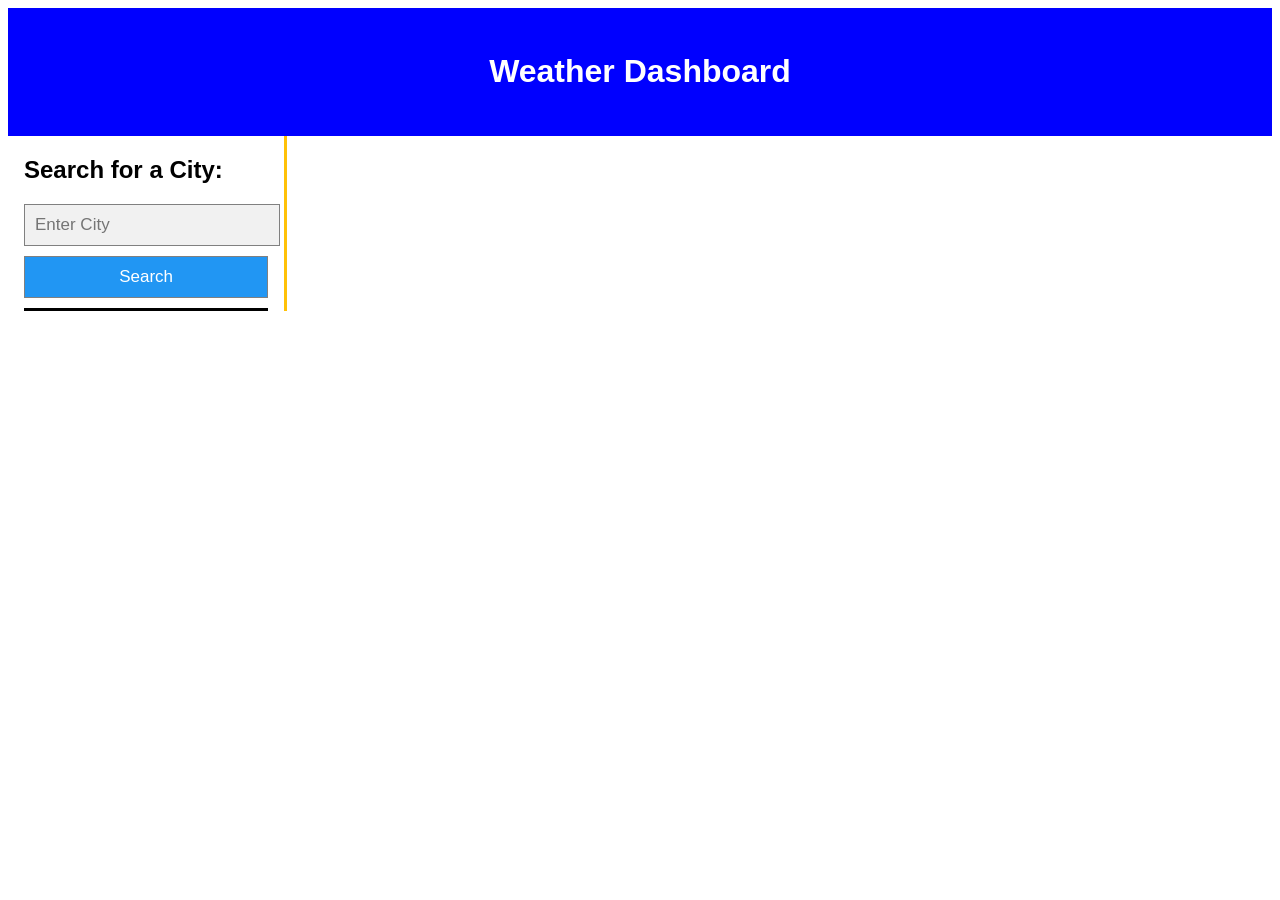
==== index.html @ ff8c7bcb "readme updated" ====
<!DOCTYPE html>
<html lang="en">
  <head>
    <meta charset="UTF-8" />
    <meta name="viewport" content="width=device-width, initial-scale=1.0" />
    <title>Weather Dashboard</title>
    <!--<link rel="stylesheet" type="text/css" href="./assets/css/reset_v1.css" />-->
    <link rel="stylesheet" type="text/css" href="./assets/css/style_v7.css" />

  </head>

  <body>
    <header>
      <h1>Weather Dashboard</h1>
    </header>

    <main>
      <div class="container_box">
        <section class="column_1">
          <form id="city_search">
            <h1>Search for a City:</h1>
            <input type="text" id="city" placeholder="Enter City">
            <button type="submit" id="search_button">Search</button>
          </form>

          <!-- unordered list here showing user input using JavaScript-->
          <div id="user_city">
            <!--
            <ul id="user_city_list"> < !-- button list will be here-- >
            </ul>
            -->
          </div>
          <script src="https://code.jquery.com/jquery-3.4.1.min.js"></script>
          <script type="module" src="./assets/js/script_v7.js"></script>
        </section>
  
        <section class="column_2">
          <div class="column_2_1" id="today">
          </div>
          <h2 id="h2"></h2>
          <div class="column_2_2" id="forecast">
            <div class="column_2_2_1" id="today1">
            </div>
            <div class="column_2_2_2" id="today2">
            </div>
            <div class="column_2_2_3" id="today3">
            </div>
            <div class="column_2_2_4" id="today4">
            </div>
            <div class="column_2_2_5" id="today5">
            </div>
          </div>
        </section>
      </div>  
    </main>
  </body>
</html>
---- assets/css/style_v7.css ----
body {
  font-family: 'Open Sans', sans-serif;
  font-size: 16px;
}

header{
  /*
  display: flex;
  flex-direction: row;
  flex-wrap: wrap;
  */
  text-align: center;
  padding-top: 1.5em;
  padding-bottom: 1.5em;
  background-color: blue;
  color: white;
  margin: 0;
}

main{
  flex-direction: row;
  width: 100%;
}
.container_box{
  display: flex;
  flex-direction: row;
}

.column_1{
  display: flex;
  flex-direction: column;
  flex-basis: 20%; /* 20% of width */
  /*width: 20%;*/
  flex-wrap: wrap;
  /*align-items: flex-start;*/
  /*text-align: left;*/
  padding-left: 1.0em;
  padding-right: 1.0em;

  border-right: solid #ffc107;
  border-width: 0.2em;
}
.column_2{
  display: flex;
  flex-direction: column; /* to stack horizontally first then vertical shift down when not enough space */
  flex-basis: 80%; /* 80% of width */
  /*width: 80%;*/
  flex-wrap: wrap;

  padding-left: 0.5em;
}
.column_2_1{
  display: flex;
  flex-direction: column;
  width: 100%; /* 100 % of column_2 */
  flex-wrap: wrap;
  /*border:solid black;*/ /*this will be setting in javascript */
}
.column_2_2{
  display: flex;
  flex-direction: row;
  width: 100%; /* 100 % of column_2 */
  flex-wrap: wrap;
  /*border:solid black;*/
}

.column_2_2_1, .column_2_2_2, .column_2_2_3, .column_2_2_4, .column_2_2_5{
  display: flex;
  flex-direction: column;
  width: 18%; /* each has 20% of column_2_2 */  
  flex-wrap: wrap;
  /*border:solid #2196F3;*/
  margin-right: 0.5em;
  margin-bottom: 0.5em;
}

#city_search{
  border-bottom: solid #000000;
}
input#city{
  width: 100%;
  padding: 10px;
  padding-right: 0;
  background: #f1f1f1;
  font-size: 17px;
  border: 1px solid grey;
  margin-bottom: 10px;
}

button#search_button{
  width: 100%;
  padding: 10px;
  background: #2196F3;
  color: white;
  font-size: 17px;
  border: 1px solid grey;
  cursor: pointer;  
  margin-bottom: 10px;
}

ul{
  list-style-type: none;
  background-color: yellowgreen;
  padding: 0; /* remove default left padding */
  padding-top: 10px;
  padding-bottom: 10px;
  text-align: center;
  /*margin: 0;*/
}
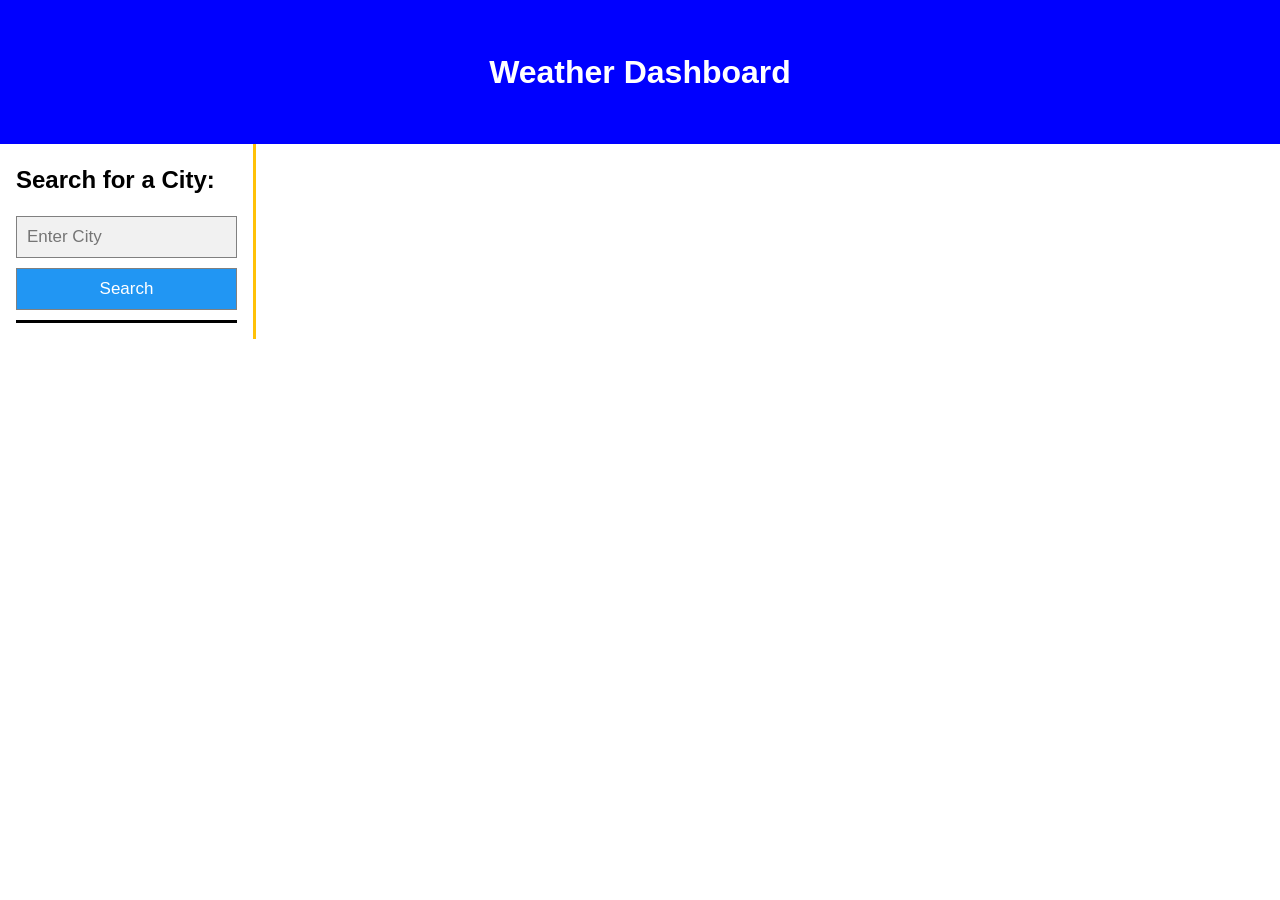
==== commit 3522fc40: "readme is updated" ====
--- a/index.html
+++ b/index.html
@@ -4,8 +4,9 @@
     <meta charset="UTF-8" />
     <meta name="viewport" content="width=device-width, initial-scale=1.0" />
     <title>Weather Dashboard</title>
-    <!--<link rel="stylesheet" type="text/css" href="./assets/css/reset_v1.css" />-->
-    <link rel="stylesheet" type="text/css" href="./assets/css/style_v7.css" />
+    <!--<link rel="stylesheet" type="text/css" href="./assets/css/normalize.css" />-->
+    <link rel="stylesheet" type="text/css" href="./assets/css/reset_v1.css" />
+    <link rel="stylesheet" type="text/css" href="./assets/css/style_v8.css" />
 
   </head>
 
@@ -26,12 +27,13 @@
           <!-- unordered list here showing user input using JavaScript-->
           <div id="user_city">
             <!--
-            <ul id="user_city_list"> < !-- button list will be here-- >
-            </ul>
+            <button class="city_button">Austin</button>
+            <button class="city_button">Denver</button>
+            ...
             -->
           </div>
           <script src="https://code.jquery.com/jquery-3.4.1.min.js"></script>
-          <script type="module" src="./assets/js/script_v7.js"></script>
+          <script type="module" src="./assets/js/script_v8.js"></script>
         </section>
   
         <section class="column_2">
--- a/assets/css/style_v8.css
+++ b/assets/css/style_v8.css
@@ -0,0 +1,132 @@
+body {
+  font-family: 'Open Sans', sans-serif;
+  font-size: 100%;
+}
+
+header{
+  /*
+  display: flex;
+  flex-direction: row;
+  flex-wrap: wrap;
+  */
+  text-align: center;
+  padding-top: 1.5em;
+  padding-bottom: 1.5em;
+  background-color: blue;
+  color: white;
+}
+
+main{
+  flex-direction: row;
+  width: 100%;
+}
+.container_box{
+  display: flex;
+  flex-direction: row;
+}
+h1{
+  padding-top: 1.0em;
+  padding-bottom: 1.0em;
+}
+h2 {
+  display: block;
+  font-size: 1.5em;
+  margin-block-start: 0.83em;
+  margin-block-end: 0.83em;
+  margin-inline-start: 0px;
+  margin-inline-end: 0px;
+  font-weight: bold;
+}
+p {
+  display: block;
+  margin-block-start: 1em;
+  margin-block-end: 1em;
+  margin-inline-start: 0px;
+  margin-inline-end: 0px;
+  padding-top: 0.2em;
+  padding-bottom: 0.2em;
+}
+
+.column_1{
+  display: flex;
+  flex-direction: column;
+  width: 20%;
+  flex-wrap: wrap;
+  /*align-items: flex-start;*/
+  /*text-align: left;*/
+  padding-left: 1.0em;
+  padding-right: 1.0em;
+
+  border-right: solid #ffc107;
+  border-width: 0.2em;
+}
+.column_2{
+  display: flex;
+  flex-direction: column; /* to stack horizontally first then vertical shift down when not enough space */
+  width: 80%;
+  flex-wrap: wrap;
+
+  padding-left: 0.5em;
+}
+.column_2_1{
+  display: flex;
+  flex-direction: column;
+  width: 100%; /* 100 % of column_2 */
+  flex-wrap: wrap;
+  /*border:solid black;*/ /*this will be setting in javascript */
+}
+.column_2_2{
+  display: flex;
+  flex-direction: row;
+  width: 100%; /* 100 % of column_2 */
+  flex-wrap: wrap;
+  /*border:solid black;*/
+}
+
+.column_2_2_1, .column_2_2_2, .column_2_2_3, .column_2_2_4, .column_2_2_5{
+  display: flex;
+  flex-direction: column;
+  width: 18%; /* each has 20% of column_2_2 */  
+  flex-wrap: wrap;
+  /*border:solid #2196F3;*/
+  margin-right: 0.5em;
+  margin-bottom: 0.5em;
+}
+
+#city_search{
+  border-bottom: solid #000000;
+}
+input#city{
+  width: 100%;
+  padding: 10px;
+  /*padding-right: 0;*/
+  background: #f1f1f1;
+  font-size: 17px;
+  border: 1px solid grey;
+  margin-bottom: 10px;
+}
+
+button#search_button{
+  width: 100%;
+  padding: 10px;
+  background: #2196F3;
+  color: white;
+  font-size: 17px;
+  border: 1px solid grey;
+  cursor: pointer;  
+  margin-bottom: 10px;
+}
+button.city_button{
+  width: 100%;
+  padding: 10px;
+  background-color: yellowgreen;
+  color: white;
+  font-size: 17px;
+  border: 1px solid grey;
+  cursor: pointer;  
+  margin-bottom: 10px;
+}
+
+#user_city{
+  margin-top: 1.0em;
+}
